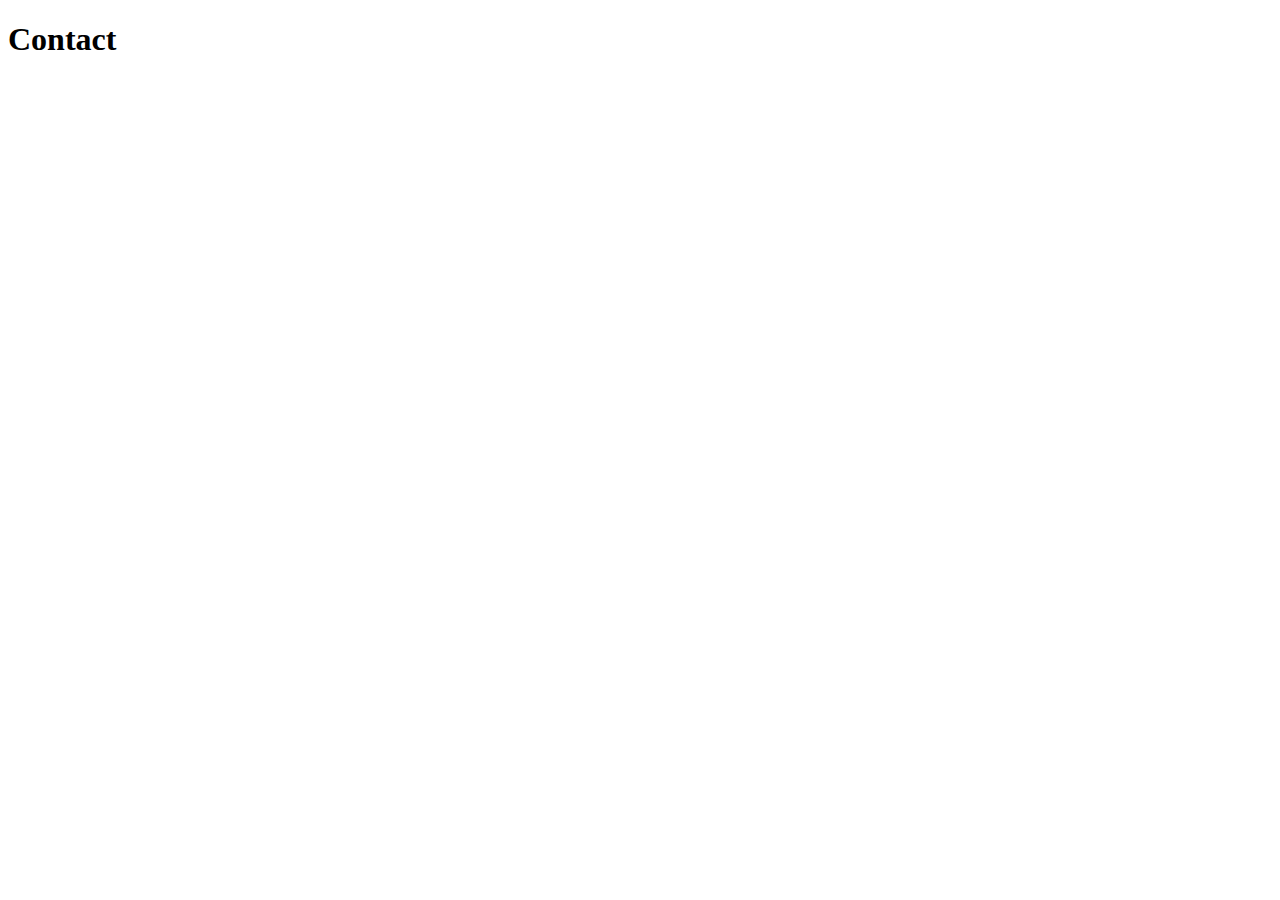
==== contato.html @ dbd76fd7 "adicionando arquivo html para contatos" ====
<!DOCTYPE html>
<html lang="pt-br">
<head>
    <meta charset="UTF-8">
    <meta name="viewport" content="width=device-width, initial-scale=1.0">
    <title>Contatos</title>
</head>
<body>
    <h1>Contact</h1>
</body>
</html>
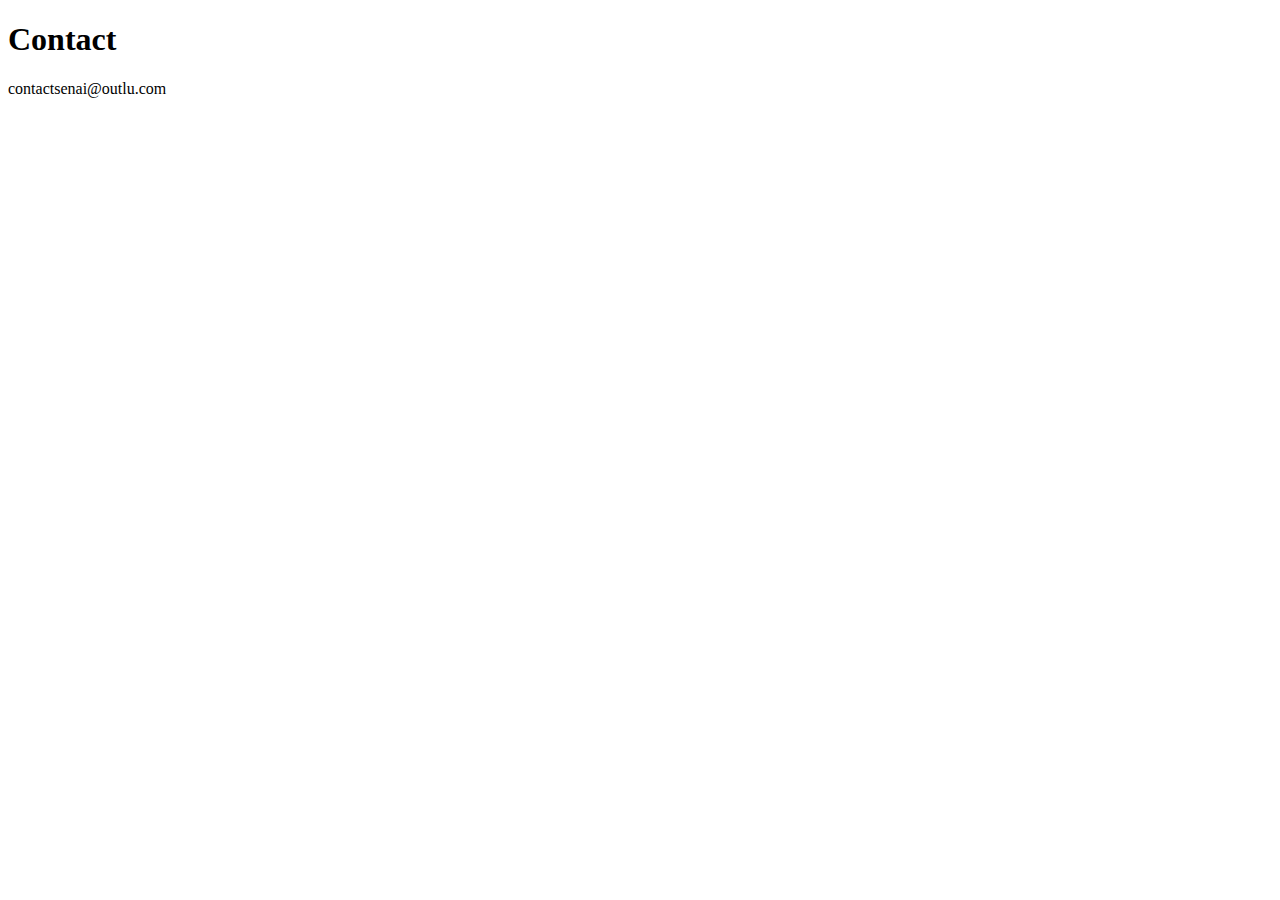
==== commit 27d0fba1: "criando estrutura html e pastas css, img e js" ====
--- a/contato.html
+++ b/contato.html
@@ -3,9 +3,13 @@
 <head>
     <meta charset="UTF-8">
     <meta name="viewport" content="width=device-width, initial-scale=1.0">
+    <link rel="stylesheet" href="assets/css/style.css">
     <title>Contatos</title>
 </head>
 <body>
     <h1>Contact</h1>
+    <p>contactsenai@outlu.com</p>
+
+    <script src="assets/js/script.js"></script>
 </body>
 </html>